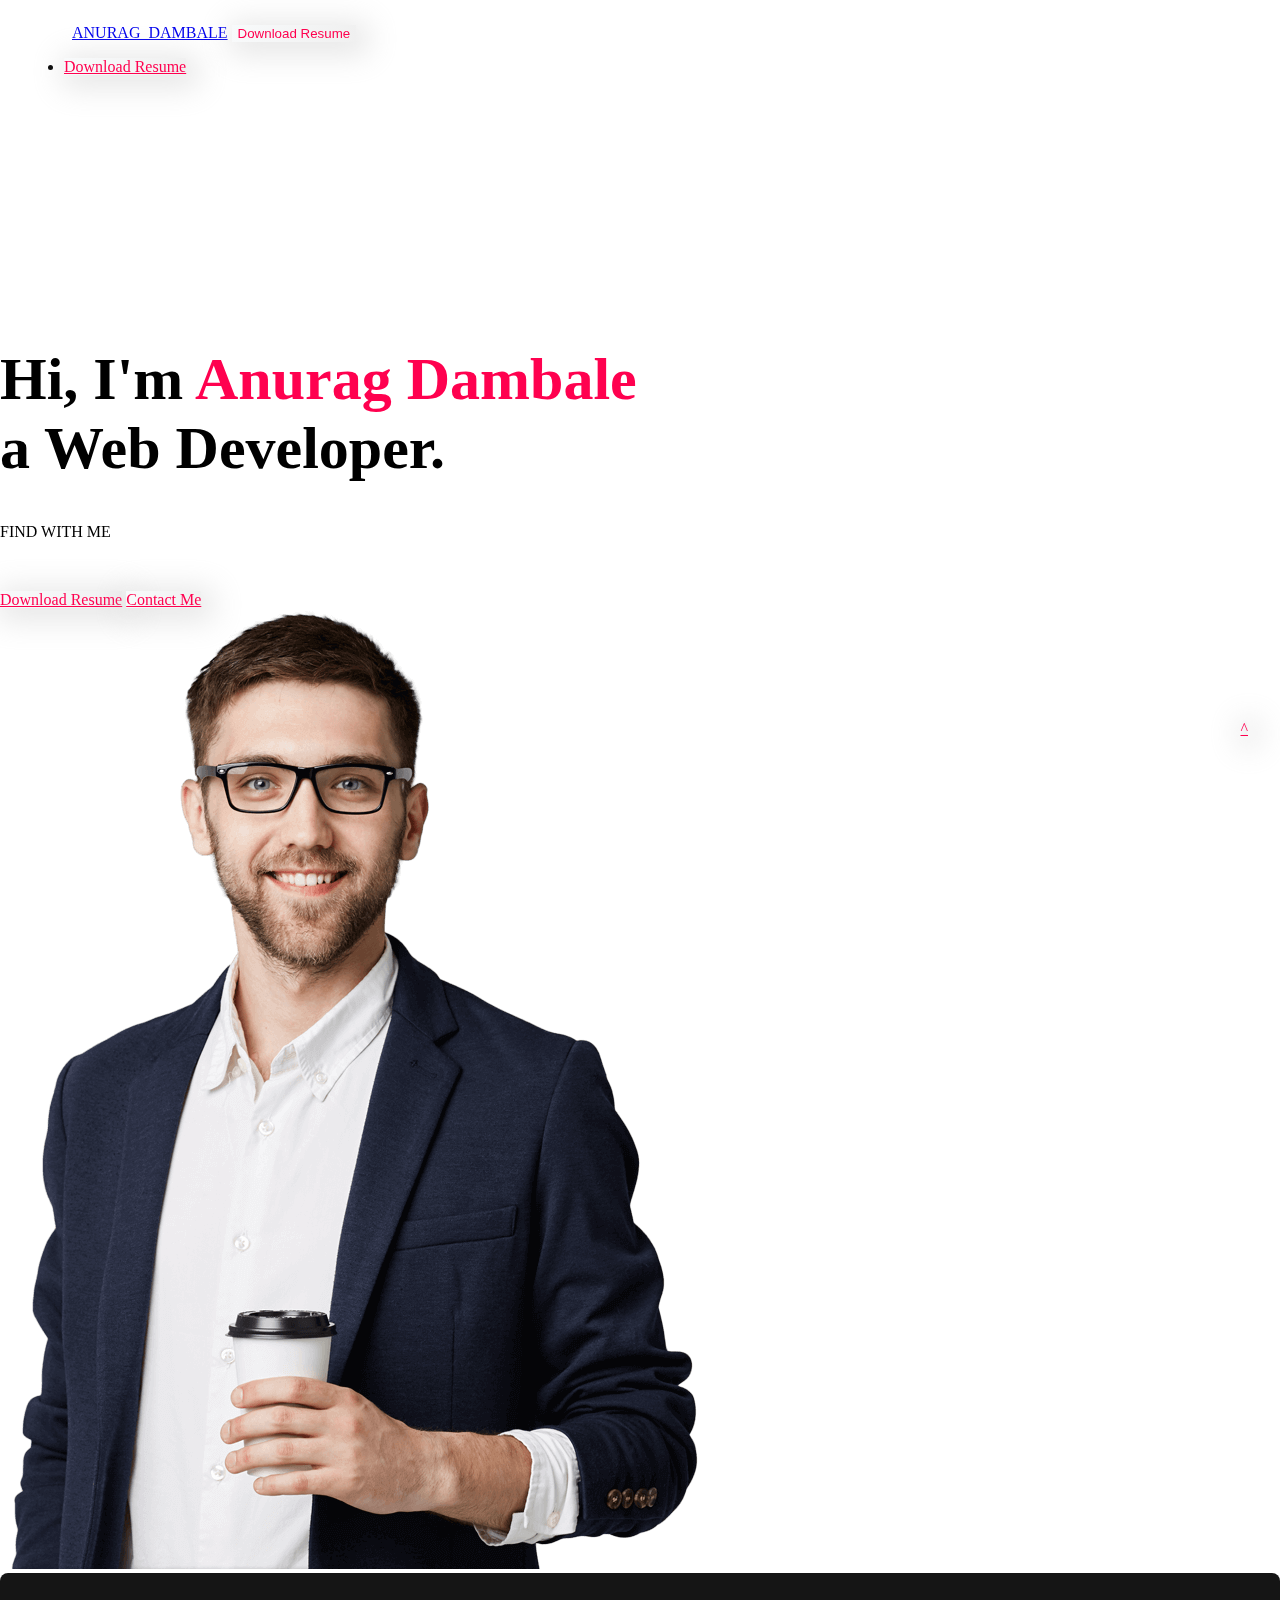
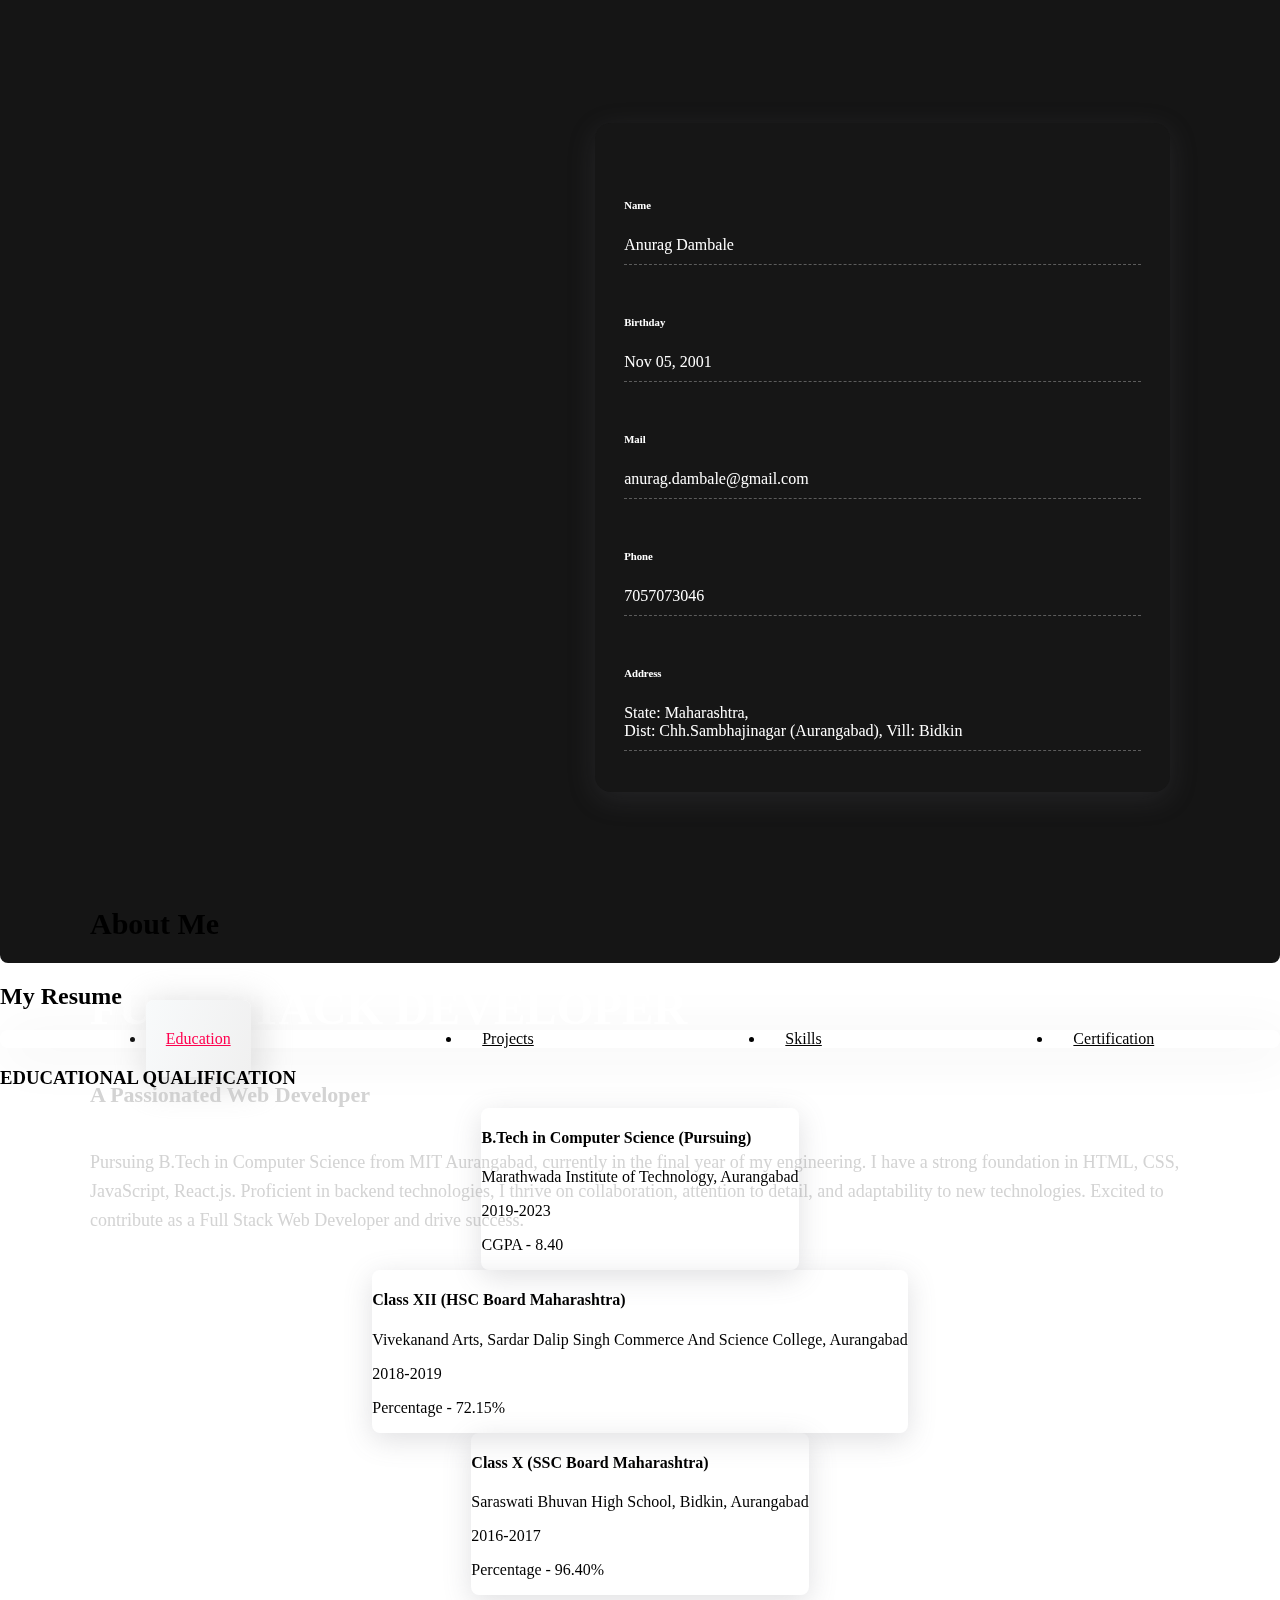
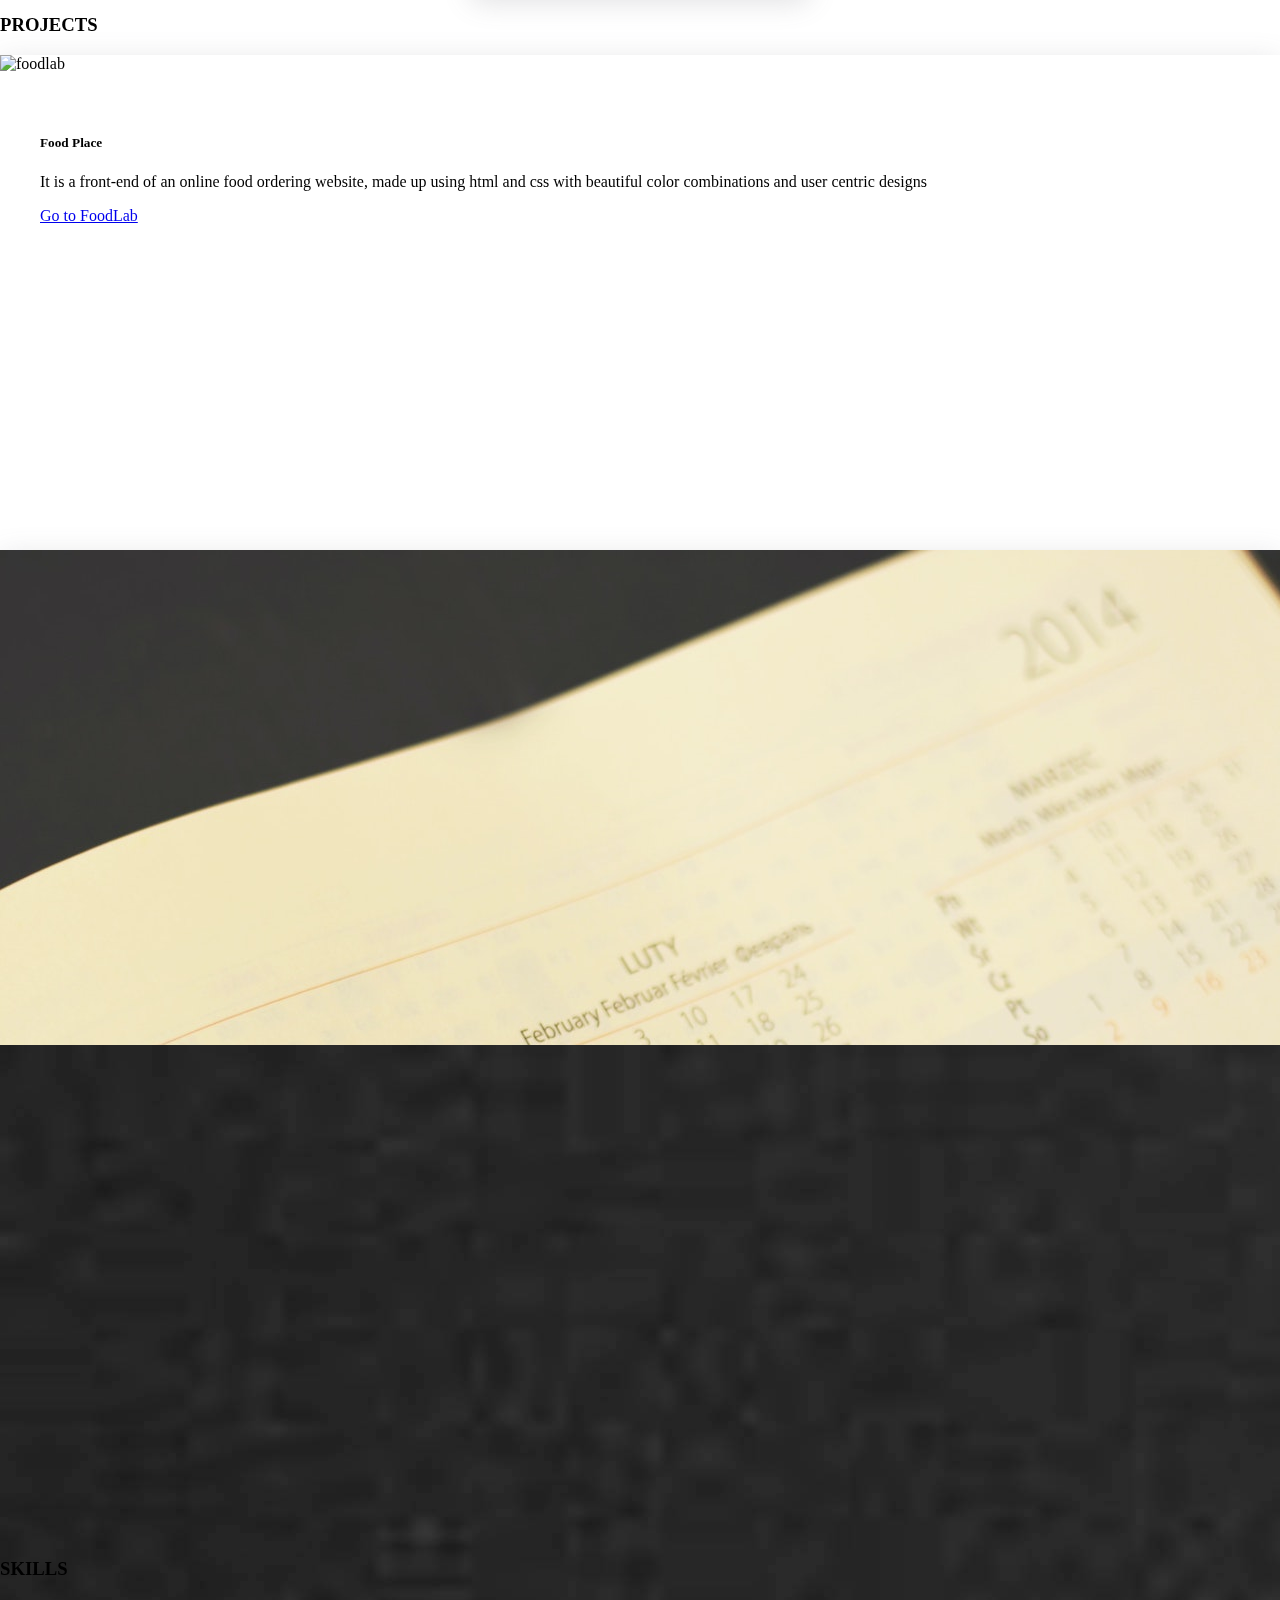
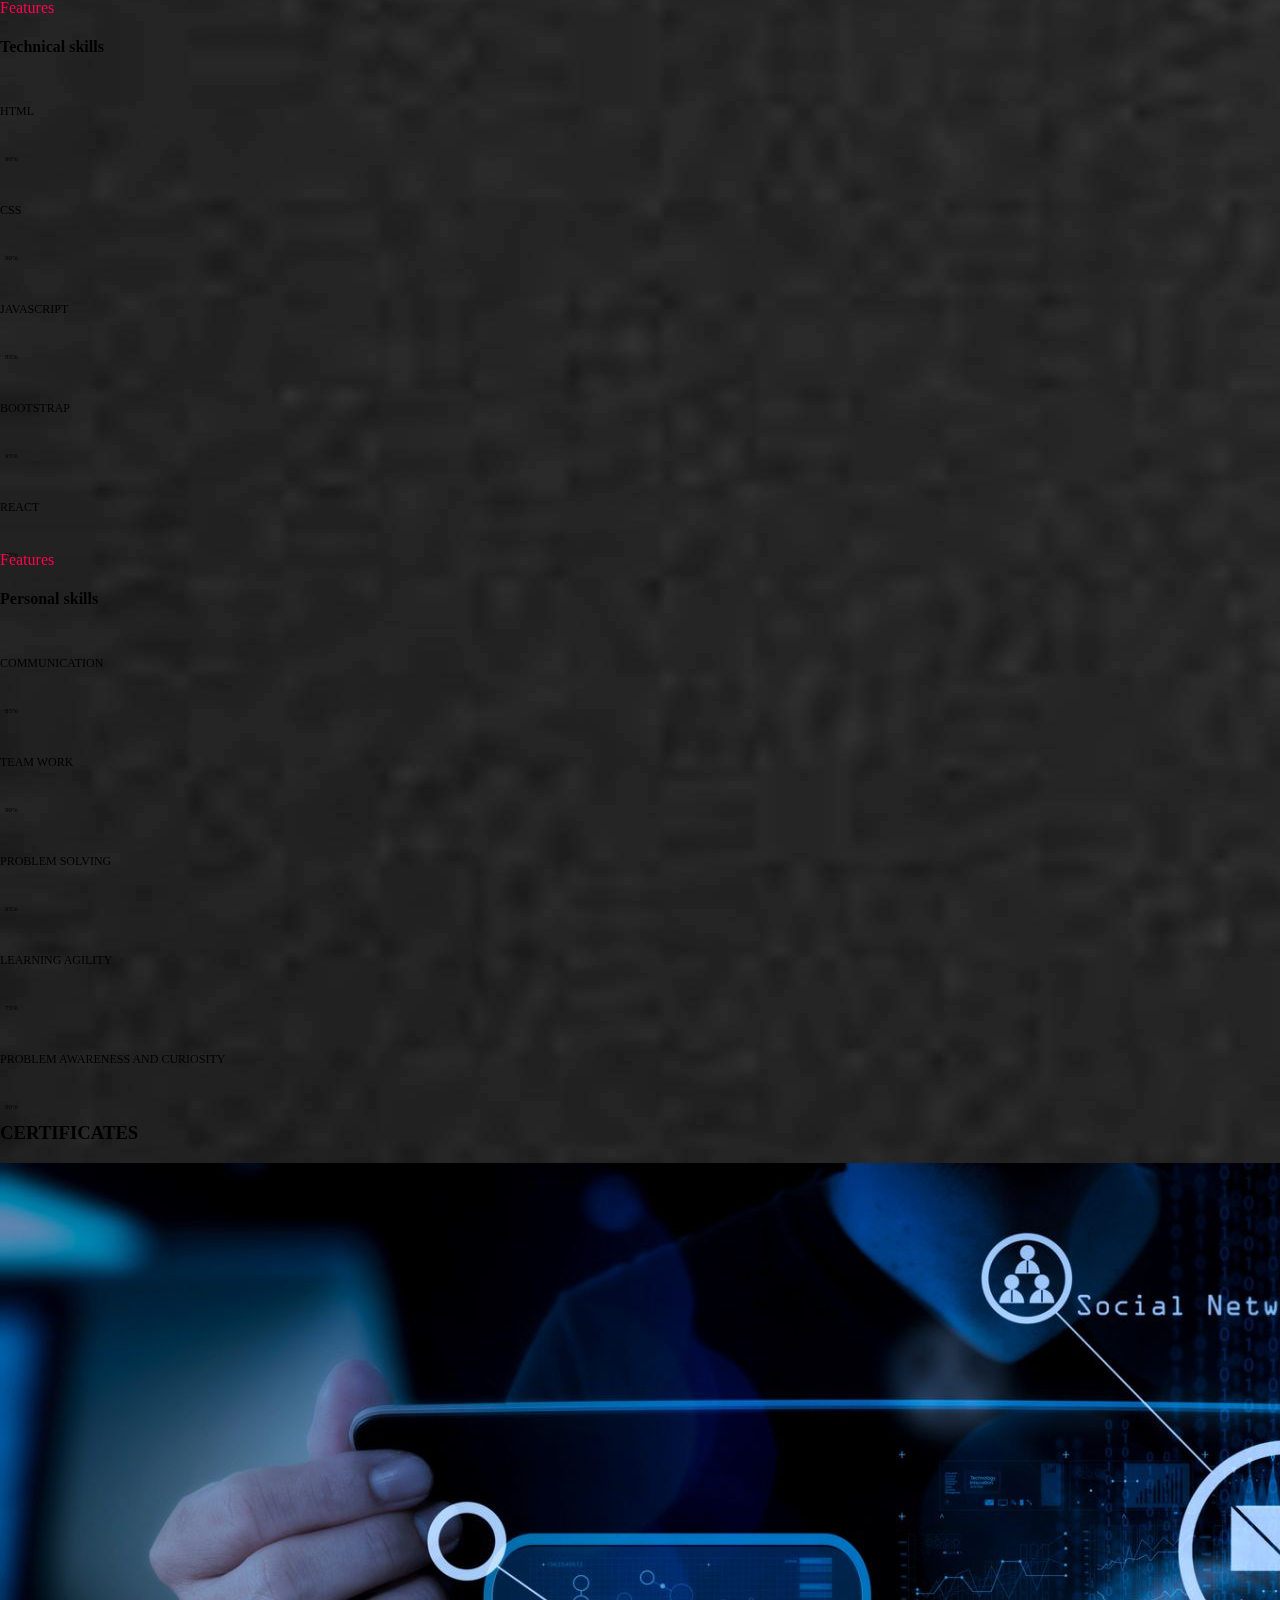
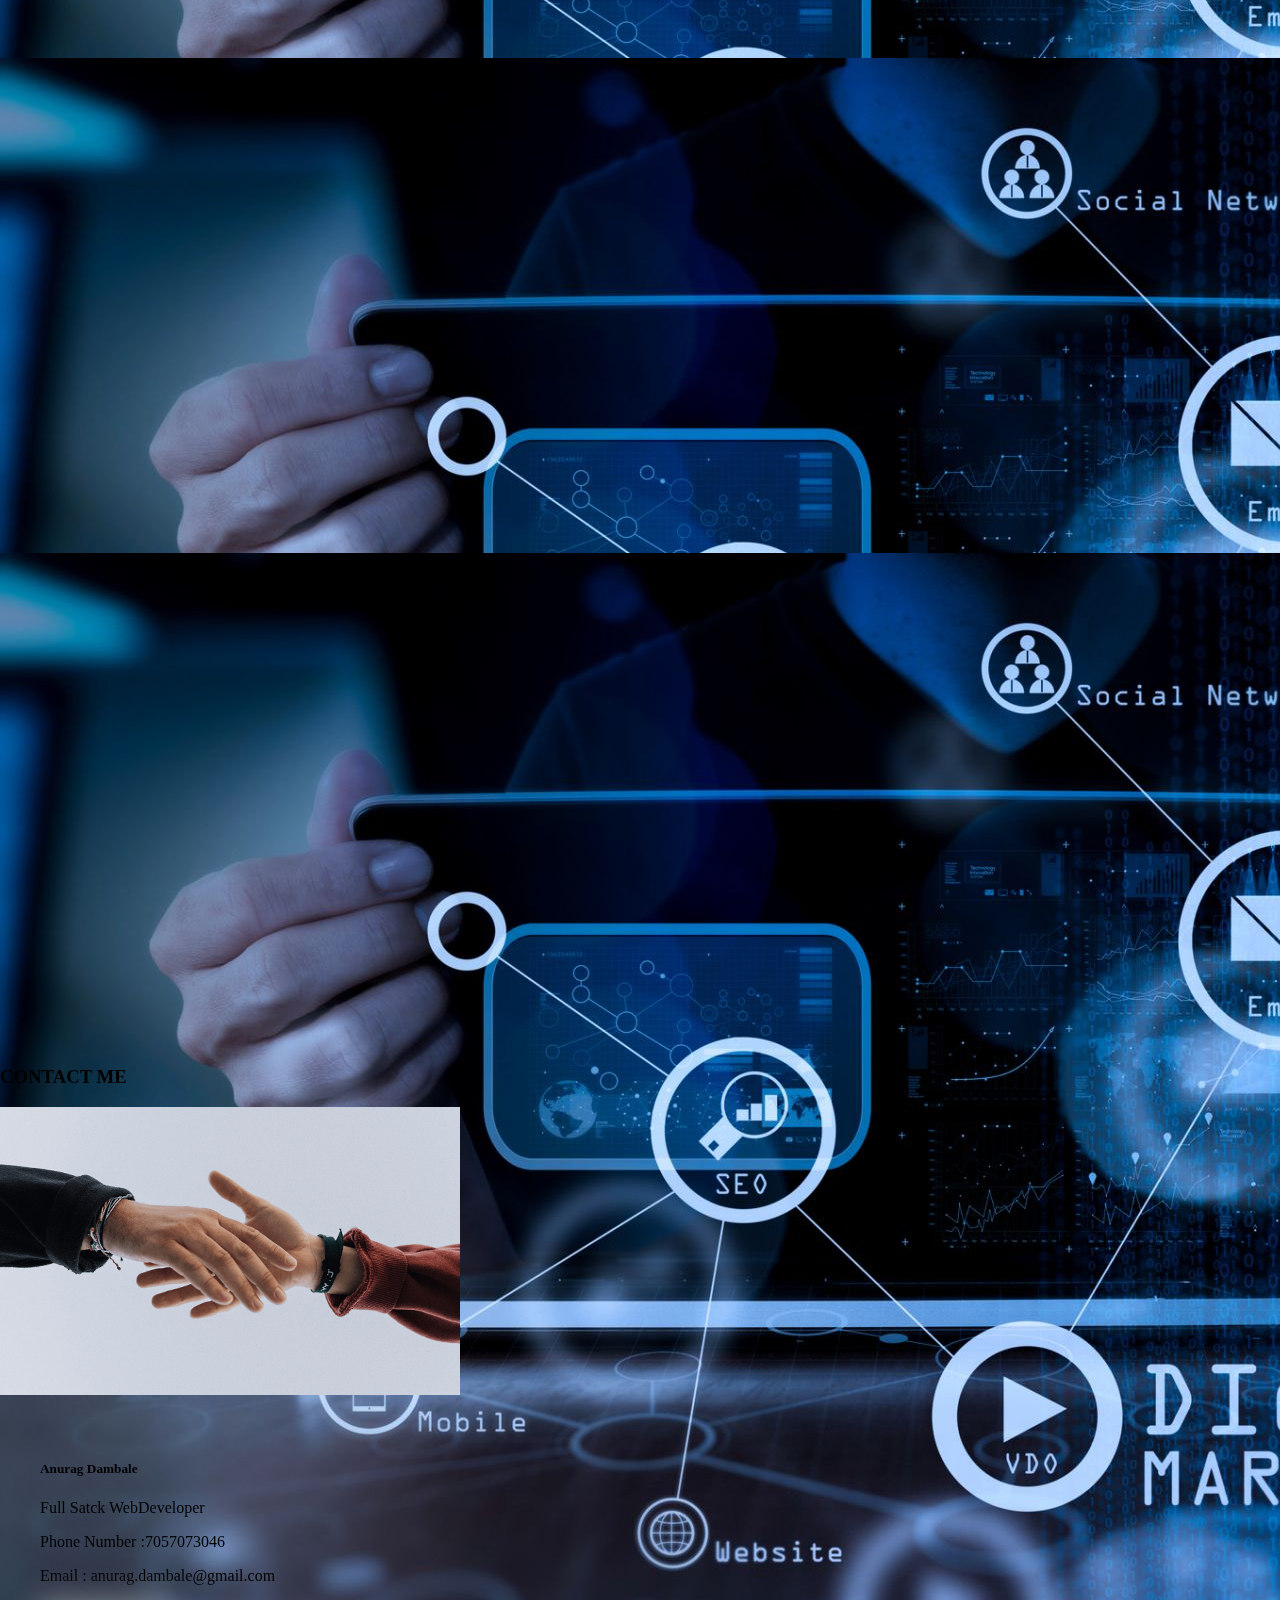
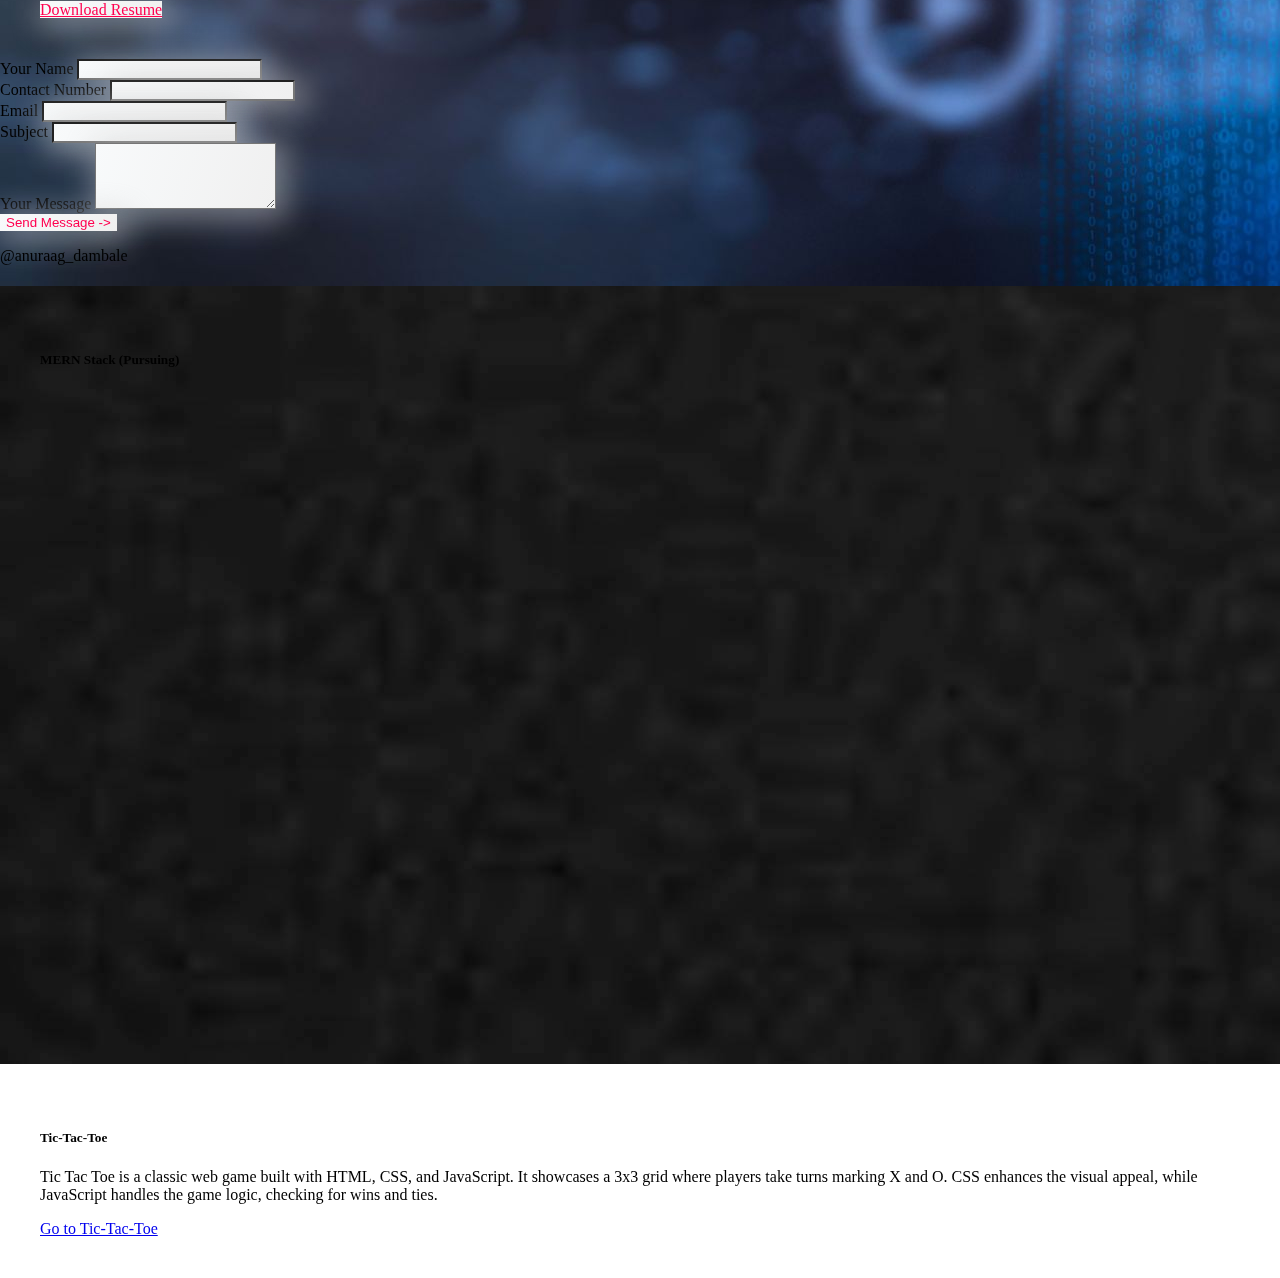
==== index.html @ 83d77391 "Rename index2.html to index.html" ====
<!DOCTYPE html>
<html lang="en">

    <head>
        <meta charset="UTF-8">
        <meta http-equiv="X-UA-Compatible" content="IE=edge">
        <meta name="viewport" content="width=device-width, initial-scale=1.0">
        <title>Document</title>
        <link
            href="https://cdn.jsdelivr.net/npm/bootstrap@5.3.0/dist/css/bootstrap.min.css"
            rel="stylesheet"
            integrity="sha384-9ndCyUaIbzAi2FUVXJi0CjmCapSmO7SnpJef0486qhLnuZ2cdeRhO02iuK6FUUVM"
            crossorigin="anonymous">
        <link rel="stylesheet" href="style.css">
        <script src="https://kit.fontawesome.com/af16d458f8.js"
            crossorigin="anonymous"></script>

        <link rel="html-5" href="index3.html">
        
    </head>
    
    <body>

        <nav class="navbar navbar-expand-lg navbar-light bg-rgb(237, 240, 243) 
            "id="top" >
            <a class=" navbar-brand " href="#">ANURAG_DAMBALE</a>
            <button class="navbar-toggler btn btn-danger downRes">Download Resume</button>
            <!-- type="button"
                data-bs-toggle="collapse"
                data-bs-target="#navbarSupportedContent"
                aria-controls="navbarSupportedContent" aria-expanded="false"
                aria-label="Toggle navigation">
                <span class="navbar-toggler-icon"></span> -->
            </button>

            <div class="collapse navbar-collapse" id="navbarSupportedContent">
                <ul class="navbar-nav me-5  ">
                    <li class="down_cv">
                        <a href="https://drive.google.com/file/d/13KMHCGKnsEirYg8sEAoR4GGi1CrNzQzn/view?usp=sharing" target="_blank" class="btn btn-danger downRes"> Download Resume</a> 
                    </li>
                </ul>

            </div>
        </nav>

        <!-- Main start -->
        <main>
            <div class="cont1 my-5">
                <div class="container ">
                    <div class="row">
                        <div class="col-md-6 ">
                            <div class="profile">
                             
                                <h1>Hi, I'm <span style="color: #ff014f;">Anurag
                                        Dambale</span> <br> a
                                    Web Developer.
                                </h1>
                            
                            </div>

                            <div class="icons pt-5">
                                <p>FIND WITH ME</p>
                               <a href="www.linkedin.com/in/anurag-dambale" target="_blank"><i class="fa-brands fa-linkedin"></i></a>
                              <a href="https://github.com/anurag-dambale" target="_blank"><i class="fa-brands fa-github"></i></a>  
                                <a href="https://www.instagram.com/anuraag_dambale/" target="_blank"><i class="fa-brands fa-instagram"></i></a>
                            </div>
                            <div class="down_cv pt-5">
                               <a href="https://drive.google.com/file/d/13KMHCGKnsEirYg8sEAoR4GGi1CrNzQzn/view?usp=sharing" target="_blank" button class="btn btn-danger">Download Resume</button></a>

                               <a href="#contact" button class="btn border-danger ms-3 " >Contact Me</button></a>
                            </div>                        

                        </div>
                        <div class="col-md-6 ps-5">
                            <img id="imageB" src="/banner-01.png" alt="Profile
                                image">
                        </div>
                    </div>
                </div>
            </div>

            <!-- about_me_Anurag_Dambale -->
            <div class="container  pt-5 "> 
                <div class="about-body">
             <div class="row">
                <div class="col-md-6 about-cont">
                   <div class="position-relative">
        
                    <div class="card4 ">
                        <img class="card_image" decoding="async" src="anuragProf.jpeg">
                    </div>
        
                    <div class="card5 card_detail">
                            <ul class="list-unstyled">
                                <li>
                                    <h6>Name</h6>
                                    <span>Anurag Dambale</span>
                                </li>
                                <li>
                                    <h6>Birthday</h6>
                                    <span>Nov 05, 2001</span>
                                </li>
                                <li>
                                    <h6>Mail</h6>
                                    <span>anurag.dambale@gmail.com</span>
                                </li>
                                <li>
                                    <h6>Phone</h6>
                                    <span>7057073046</span>
                                </li>
                                <li>
                                    <h6>Address</h6>
                                    <span>State: Maharashtra,<br>
                                        Dist: Chh.Sambhajinagar (Aurangabad),
                                        Vill: Bidkin
                                    </span>
                                </li>
                            </ul>
                        </div>
        
                   </div>
                
                </div>
                
                <div class="col-lg-6 ps-lg-5 pt-lg-0 pt-5 about-anurag">
                    <h3 >About Me</h3>
                    <h2>FULL STACK DEVELOPER</h2>
                    <h5>A Passionated Web Developer</h5>
                    <p>Pursuing B.Tech in Computer Science from MIT Aurangabad, currently in the final year of my engineering. I have a strong foundation in HTML, CSS, JavaScript, React.js. Proficient in backend technologies, I thrive on collaboration, attention to detail, and adaptability to new technologies. Excited to contribute as a Full Stack Web Developer and drive success.</p>
                   
                </div>
        
            
              </div>
            </div>
        </div>

           
             <!-- resume start -->
<div class="container mt-5">
    <div class="row">
        <div class="col-md-12 ">
            <h2 class="title text-center text-danger ">My Resume</h2>
            <div class="col-lg-12 mt-5">
                <ul class=" nav2 nav nav-pills  " id="pills-tab" role="tablist" >
                    <li class="nav-item col-sm-3 " role="presentation" >
                        <a class="nav-link active" id="education-tab" data-bs-toggle="tab" href="#education" role="tab" aria-controls="education" aria-selected="true">Education</a>  </li>
                    <li class="nav-item col-sm-3 " role="presentation">
                        <a class="nav-link" id="projects-tab" data-bs-toggle="tab" href="#projects" role="tab" aria-controls="projects" aria-selected="false">Projects</a> </li>
                    <li class="nav-item col-sm-3" role="presentation">
                        <a class="nav-link" id="skills-tab" data-bs-toggle="tab" href="#skills" role="tab" aria-controls="skills" aria-selected="false">Skills</a></li>
                    <li class="nav-item col-sm-3" role="presentation">
                        <a class="nav-link" id="certification-tab" data-bs-toggle="tab" href="#certification" role="tab" aria-controls="certification" aria-selected="false">Certification</a>  </li>
                </ul>
            </div>
        </div>
    </div>
</div>
            
                <div class="tab-content" id="pills-tabContent">
                    <div class="tab-pane fade show active table-danger " id="education" role="tabpanel" aria-labelledby="pills-education-tab">
                        <div class="resume2">
                            <div class=" text-center text-danger mt-5">
                                <h3>EDUCATIONAL QUALIFICATION</h3>
                            </div>
                            <div class="contaier">
                                <div class="row">
                                    <div class=" education-cont  ">
                                        <div class=" col-md-6 p-3 my-3 edu1 bg-light">
                                            <h4 class="title">B.Tech in Computer Science (Pursuing)</h4>
                                            <span class="title1">Marathwada Institute of Technology, Aurangabad</span>
                                            <p class="para">2019-2023</p>
                                            <p class="para">CGPA - 8.40</p>
                                        </div>
                                        <div class="col-md-6 p-3 my-3 edu1 bg-light">
                                            <h4 class="title">Class XII (HSC Board Maharashtra)</h4>
                                            <span class="title1">Vivekanand Arts, Sardar Dalip Singh Commerce And Science College, Aurangabad</span>
                                            <p class="para">2018-2019</p>
                                           <p class="para"> Percentage - 72.15%</p>
                                        </div> 
                                        <div class="col-md-6 p-3 my-3 edu1 bg-light" >
                                            <h4 class="title">Class X (SSC Board Maharashtra)</h4>
                                            <span class="title1">Saraswati Bhuvan High School, Bidkin, Aurangabad</span>
                                            <p class="para">2016-2017</p> <p class="para">Percentage - 96.40%</p>
                                        </div>
                                    </div>
                                </div>
                            </div>
                        </div>
                    </div>

                    <div class="tab-pane fade" id="projects" role="tabpanel" aria-labelledby="pills-projects-tab">

                        <div class="projects mt-5">
                            <div class="project text-center text-danger mt-5">
                                <h3>PROJECTS</h3>
                            </div>
                            <div class="container pt-5">
                                <div class="row">
                                    <div class="col-lg-4">
                                        <div class="card bg-light ">
                                            <img src="foodLab.png" class="card-img-top p-3 foodlab "
                                                alt="foodlab">
                                            <div class="card-body p-3">
                                                <h5 class="card-title">Food Place </h5>
                                                <p class="card-text">It is a front-end of an online food ordering website, made up using html and css with beautiful color combinations and user centric designs </p>
                                                <a href="https://anurag-dambale.github.io/foodLab/" target="_blank">Go to FoodLab</a>
                                            </div>
                                        </div>
                                    </div>

                                    <div class="col-lg-4">
                                        <div class="card bg-light">
                                           <img src="todo_app.jpg" class="card-img-top p-3 h-50"
                                                alt="toDo">
                                            <div class="card-body p-3">
                                                <h5 class="card-title">To Do application</h5>
                                                <p class="card-text">Designed using HTML, CSS, and JavaScript, this feature-rich TODO app empowers users to manage tasks. They can add, edit, update, mark as complete, delete, and reset tasks effortlessly.</p>
                                                <a href="https://anurag-dambale.github.io/ToDo-application/" target="_blank">Go to To-Do Application</a>
                                            </div>
                                        </div>
                                    </div>
                    
                                    <div class="col-lg-4">
                                        <div class="card bg-light">
                                           <img src="ticTacToe.jpg" class="card-img-top p-3 h-50"
                                                alt="ticTacToe" id="ticTacToe">
                                            <div class="card-body p-3">
                                                <h5 class="card-title">Tic-Tac-Toe</h5>
                                                <p class="card-text">Tic Tac Toe is a classic web game built with HTML, CSS, and JavaScript. It showcases a 3x3 grid where players take turns marking X and O. CSS enhances the visual appeal, while JavaScript handles the game logic, checking for wins and ties.</p>
                                                <a href="https://anurag-dambale.github.io/Tic-Tac-Toe/" target="_blank">Go to Tic-Tac-Toe</a>
                                            </div>
                                        </div>
                                    </div>

                                </div>
                            </div>
                        </div>
                    </div>


                    <div class="tab-pane fade " id="skills" role="tabpanel" aria-labelledby="pills-skills-tab"> <div class="skills">
                        <div class="skills mt-5">
                            <div class=" text-center text-danger mt-5">
                                <h3>SKILLS</h3>
                            </div>
                       
                        <div class="container  ">
                            <div class="row">
                                <div class="col-lg-6 mt-5">
                                    <span class="subtitle  ">Features</span>
                                    <h4 class="title">Technical skills</h4>
                                    <div class="progress-charts">
            
                                        <h6 class="heading-h6">HTML</h6>
                                        <div class="progress ">
                                            <div class="progress-bar bg-danger 
                                                 "
                                                role="progressbar" style="width: 90%"
                                                aria-valuenow="90" aria-valuemin="0"
                                                aria-valuemax="100"></div>
                                            <span class="percent-label">90%</span>
                                        </div>
            
                                        <h6 class="heading-h6">CSS</h6>
                                        <div class="progress">
                                            <div class="progress-bar bg-danger
                                               "
                                                role="progressbar" style="width: 90%"
                                                aria-valuenow="90" aria-valuemin="0"
                                                aria-valuemax="100"></div>
                                            <span class="percent-label">90%</span>
                                        </div>
                                        <h6 class="heading-h6">JAVASCRIPT</h6>
                                        <div class="progress">
                                            <div class="progress-bar bg-danger
                                               "
                                                role="progressbar" style="width: 85%"
                                                aria-valuenow="85" aria-valuemin="0"
                                                aria-valuemax="100"></div>
                                            <span class="percent-label">85%</span>
                                        </div>
                                        <h6 class="heading-h6">BOOTSTRAP</h6>
                                        <div class="progress">
                                            <div class="progress-bar bg-danger
                                               "
                                                role="progressbar" style="width: 95%"
                                                aria-valuenow="95" aria-valuemin="0"
                                                aria-valuemax="100"></div>
                                            <span class="percent-label">95%</span>
                                        </div>
                                        <h6 class="heading-h6">REACT</h6>
                                        <div class="progress">
                                            <div class="progress-bar bg-danger
                                               "
                                                role="progressbar" style="width: 75%"
                                                aria-valuenow="75" aria-valuemin="0"
                                                aria-valuemax="100"></div>
                                            <span class="percent-label">75%</span>
                                        </div>
            
                                    </div>
            
                                </div>
            
                                <div class="col-lg-6 mt-5 ">
                                    <span class="subtitle ">Features</span>
                                    <h4 class="title">Personal skills</h4>
                                    <div class="progress-charts">
                                        
                                        <h6 class="heading-h6">COMMUNICATION</h6>
                                        <div class="progress">
                                            <div class="progress-bar bg-danger
                                               "
                                                role="progressbar" style="width: 85%"
                                                aria-valuenow="85" aria-valuemin="0"
                                                aria-valuemax="100"></div>
                                            <span class="percent-label">85%</span>
                                        </div>
            
                                        <h6 class="heading-h6">TEAM WORK</h6>
                                        <div class="progress">
                                            <div class="progress-bar bg-danger
                                               "
                                                role="progressbar" style="width: 90%"
                                                aria-valuenow="90" aria-valuemin="0"
                                                aria-valuemax="100"></div>
                                            <span class="percent-label">90%</span>
                                        </div>
            
                                        <h6 class="heading-h6">PROBLEM SOLVING</h6>
                                        <div class="progress">
                                            <div class="progress-bar bg-danger
                                               "
                                                role="progressbar" style="width: 95%"
                                                aria-valuenow="95" aria-valuemin="0"
                                                aria-valuemax="100"></div>
                                            <span class="percent-label">95%</span>
                                        </div>
            
                                        <h6 class="heading-h6">LEARNING AGILITY</h6>
                                        <div class="progress">
                                            <div class="progress-bar bg-danger
                                               "
                                                role="progressbar" style="width: 75%"
                                                aria-valuenow="75" aria-valuemin="0"
                                                aria-valuemax="100"></div>
                                            <span class="percent-label">75%</span>
                                        </div>

                                            <h6 class="heading-h6">PROBLEM AWARENESS AND CURIOSITY</h6>
                                            <div class="progress">
                                                <div class="progress-bar bg-danger
                                                   "
                                                    role="progressbar" style="width: 90%"
                                                    aria-valuenow="90" aria-valuemin="0"
                                                    aria-valuemax="100"></div>
                                                <span class="percent-label">90%</span>
                                            </div>
                                        </div>
                                    </div>
                                </div>
                            </div>
                            </div>
                        </div>
                    </div>

              
                    <div class="tab-pane fade " id="certification" role="tabpanel" aria-labelledby="pills-certification-tab">
                        <div class="certificates ">
                            <div class=" text-center text-danger mt-5">
                                <h3>CERTIFICATES</h3>
                            </div>
                            <div class="container mt-5">
                                <div class="row">
                                   
                                        <div class="col-lg-4">
                                            <div class="card bg-light my-3">
                                                <img src="digital marketing.jpeg" class="card-img-top p-5"
                                                    alt="contact1">
                                                <div class="card-body">
                                                    <h5 class="card-title">Fundamentals of Digital
                                                        Marketing (Google)</h5>
                                                    <!-- <p class="card-text">Full Satck WebDeveloper</p> -->
                                                  
                                                </div>
                                            </div>
                                        </div>
                                        <div class="col-lg-4">
                                            <div class="card bg-light my-3 ">
                                                <img src="digital marketing.jpeg" class="card-img-top p-5"
                                                    alt="contact1">
                                                <div class="card-body">
                                                    <h5 class="card-title">UI-UX design (Google)</h5>
                                                    <!-- <p class="card-text">Full Satck WebDeveloper</p> -->
                                                  
                                                </div>
                                            </div>
                                        </div>
                                        <div class="col-lg-4">
                                            <div class="card  bg-light my-3">
                                                <img src="digital marketing.jpeg" class="card-img-top p-5"
                                                    alt="contact1">
                                                <div class="card-body">
                                                    <h5 class="card-title">MERN Stack (Pursuing)</h5>
                                                    <!-- <p class="card-text">Full Satck WebDeveloper</p> -->
                                                
                                                </div>
                                            </div>
                                        </div>
                                    </div>
                                </div>
                            </div>
                        </div
                    </div> 
                </div>
      
    </main>


    <!-- contact form -->
            <div class="container my-5 "id="contact">
                <div class="contact text-center mb-5 text-danger">
                    <h3>CONTACT ME</h3>
                </div>
                <div class="row">
                    <div class="col-lg-4 my-3">
                        <div class="card0  bg-light ">
                            <img src="contact1.png" class="card-img-top "
                                alt="contact1">
                            <div class="card-body">
                                <h5 class="card-title">Anurag Dambale</h5>
                                <p class="card-text">Full Satck WebDeveloper</p>
                                <p class="card-text">Phone Number :7057073046</p>
                                <p class="card-text">Email :
                                    anurag.dambale@gmail.com</p>
                                <a href="https://drive.google.com/file/d/1jYuv9cCUFCy-YcMRl_8xk8GEvhgODjSi/view?usp=drive_link" class="btn btn-danger">Download
                                    Resume</a>
                            </div>
                        </div>
                    </div>

                    <form class="formCont col-lg-8 p-5 bg-light my-3">
                        <div class="form-row ">
                            <div class="row">
                                <div class="col">
                                    <label for="yourName">Your Name </label>
                                    <input type="text" class="form-control"
                                        aria-label="First name">
                                </div>
                                <div class="col">
                                    <label for="contact">Contact Number </label>
                                    <input type="text" class="form-control"
                                        aria-label="Last name">
                                </div>
                            </div>
                            <div class="form-group mt-2">
                                <label for="inputEmail4">Email </label>
                                <input type="email" class="form-control"
                                    id="inputEmail4">
                            </div>

                            <div class="form-group mt-2">
                                <label for="Subject">Subject </label>
                                <input type="text" class="form-control ad"
                                    id="subject">
                            </div>

                        </div>
                        <div class="form-group mt-2">
                            <label for="message">Your Message </label>
                            <textarea class="form-control"
                                id="textAreaExample1" rows="4"></textarea>
                        </div>

                        <button type="submit" class="btn btn-danger mt-3
                            col-lg-12">Send Message -></button>
                    </form>


                </div>
                <div class="movetop">
                    <a href="#top" class="btn btn-danger mt-5 ms-auto"
                        style="border-radius: 50%;"> ^ </a>
                </div>
            </div>

            <!-- footer -->

            <footer>
                <div class="container-float mt-5 ms-auto ">
                    <div class="row">
                        <div class="footer col-lg-12 bg-black">
                            <div class="footer-text text-center text-white p-5">
                                <p>@anuraag_dambale</p>
                            </div>
                        </div>
                    </div>
                </div>
            </footer>



            <script
                src="https://cdn.jsdelivr.net/npm/bootstrap@5.3.0/dist/js/bootstrap.bundle.min.js"
                integrity="sha384-geWF76RCwLtnZ8qwWowPQNguL3RmwHVBC9FhGdlKrxdiJJigb/j/68SIy3Te4Bkz"
                crossorigin="anonymous"></script>
        </body>

    </html>
---- style.css ----
html,
body {
    margin: 0%;
    padding: 0%;
    background-color: white;
}

/* navbar start */
.navbar {
    position: sticky;
    top: 0;
    z-index: 5000 !important;
    padding: 1.5rem;
    background-color: rgba(255, 255, 255, 0.2);
    backdrop-filter: blur(5px) saturate(160%) contrast(45%) brightness(140%);
    -webkit-backdrop-filter: blur(5px) saturate(160%) contrast(45%) brightness(140%);
}

.navbar-nav {
    margin-left: auto;
}

.navbar .navbar-brand {
    margin-left: 3rem;
}

/* home start */
.cont1 {
    margin-top: 3vh;
}

#imageB {
    max-width: 90%;
    height: auto;
}

.profile {
    align-items: center;
    padding-top: 18vh;
}

.profile h1 {
    font-size: 60px;
}

.icons i {
    font-size: 30px;
    margin: 5px;
}

.icons i{
   
    color: #161616;
}

.icons i:hover{
    transform: scale(1.1);
    transition: all 0.5s ease-out;  
    color: #ff014f;
}

/* page 2  */

.card-body {
    padding: 2.5rem;
}

.card {
    border: none;
    height: 55vh !important;
    box-shadow: rgba(100, 100, 111, 0.2) 0px 7px 29px 0px;
}

/* contact Us form */
.card0 {
    border: none;
    box-shadow: rgba(100, 100, 111, 0.2) 0px 7px 29px 0px;
}

.card0-body {
    padding: none;
}

.formCont {
    border: none;
    border-radius: 8px;
    box-shadow: rgba(100, 100, 111, 0.2) 0px 7px 29px 0px;
}

/* form end */

.movetop {

    position: fixed;
    right: 2rem;
    top: 80%;
}



/* projects section */
.projects .card img {
    transition: transform .5s ease;
}

.projects .card img:hover {
    transform: scale(1.1);
}

.projects img {
    border: #ff014f;
}

/* education section */
.education-cont {
    display: flex;
    flex-direction: column;
    align-items: center;

}

.subtitle {
    color: #ff014f;
}

.edu1 {

    border-radius: 8px;
    box-shadow: rgba(100, 100, 111, 0.2) 0px 7px 29px 0px;
}

.edu1:hover {
    transform: scale(1.1);
    transition: all 0.5s ease-out;
}


/* progress-charts */

.heading-h6 {
    font-size: 12px;
    margin-top: 3rem;
    font-weight: normal;
}

.progress {
    height: 8px;
}

.percent-label {
    font-size: 7px;
    margin-left: 5px;
}

/* ABOUT ME */
.about-body {
    background-color: rgb(21, 21, 21);
    height: 90vh;
    /* height: auto; */
    padding: 10vh;
    border: none;
    border-radius: 8px;
}

.position-relative {
    position: relative !important;
}

.card_image {
    width: 60%;
    border: none;
    border-radius: 1rem;
}

.card5 {
    position: absolute;
    top: 3.75rem;
    right: 1.25rem;
    z-index: 1;
    width: 47%;
    padding: 1.5625rem 1.8rem;
    border-radius: 1rem;
    background-color: #161616;
    color: white;
    border: none;
    box-shadow: rgba(100, 100, 111, 0.2) 0px 7px 29px 0px;

}

.list-unstyled {
    padding-left: 0;
    list-style: none;
}

.card_detail ul li {
    border-bottom: 0.0625rem dashed rgba(255, 255, 255, 0.3);
    padding: 0.625rem 0;
    margin-top: 1rem;
}

/* about anurag */
.about-anurag h3 {
    font-size: 1.875rem;
    font-weight: 700;
    line-height: 1;
}

.about-anurag h2 {
    font-size: 2.9375rem;
    font-weight: 700;
    line-height: 1.3;
    color: white;
}

.about-anurag h5 {
    font-size: 1.375rem;
    line-height: 1.5;
    color: lightgray;
}

.about-anurag p {
    font-size: 1.125rem;
    line-height: 1.6;
    font-weight: 400;
    margin: 1.875rem 0;
    color: lightgray;
}

.about-anurag .btn {
    background-color: #ff014f;
    color: white;
}






/* navbar222 */
.nav2 .nav-item .nav-link {
    color: black;
    padding: 30px 20px;
    text-transform: capitalize;
    font-weight: 500;
    border: 0 none;
    transition: all 0.5s;
    background: transparent;
    border-radius: 8px;
}

.nav2 {
    display: flex;
    justify-content: space-around !important;
    border: transparent;
    border-radius: 8px;

    background: rgb(255, 255, 255);
    -webkit-box-shadow: 6px 6px 52px 7px rgba(245, 245, 245, 1);
    -moz-box-shadow: 6px 6px 52px 7px rgba(245, 245, 245, 1);
    box-shadow: 6px 6px 52px 7px rgba(245, 245, 245, 1);

}

.nav2 .nav-item {
    border-radius: 8px;
    text-align: center;
}


.nav2 .nav-item .nav-link.active {
    color: #ff014f;
    background: rgb(248, 250, 251);
    background: linear-gradient(107deg, rgba(248, 250, 251, 1) 0%, rgb(240, 240, 240) 99%);
    -webkit-box-shadow: 5px 5px 30px 7px rgba(199, 199, 199, 0.47);
    -moz-box-shadow: 5px 5px 30px 7px rgba(199, 199, 199, 0.47);
    box-shadow: 5px 5px 30px 7px rgba(199, 199, 199, 0.47);
}


/* buttons */


.btn {


    background: rgb(248, 250, 251);
    background: linear-gradient(107deg, rgba(248, 250, 251, 1) 0%, rgb(240, 240, 240) 99%);
    -webkit-box-shadow: 5px 5px 30px 7px rgba(199, 199, 199, 0.47);
    -moz-box-shadow: 5px 5px 30px 7px rgba(199, 199, 199, 0.47);
    box-shadow: 5px 5px 30px 7px rgba(199, 199, 199, 0.47);

    border: none;
    color: #ff014f;
}

.btn:hover {
    color: white;
    background-color: #ff014f;
}


.fa-up {
    font-size: 30px;
    color: #161616;
    background-color: #ff014f;
}

.form-control {
    background: rgb(248, 250, 251);
    background: linear-gradient(107deg, rgba(248, 250, 251, 1) 0%, rgb(240, 240, 240) 99%);
    -webkit-box-shadow: 5px 5px 30px 7px rgba(199, 199, 199, 0.47);
    -moz-box-shadow: 5px 5px 30px 7px rgba(199, 199, 199, 0.47);
    box-shadow: 5px 5px 30px 7px rgba(199, 199, 199, 0.47);
}



/* media queries */

@media screen and (max-width:480px) {

    /* navbar1 */
    .navbar .navbar-brand {
        font-size: 0.7rem;
        margin-left: 0;
    }

    .navbar {
        margin-top: 0.5rem;
    }

    .downRes {
        padding: 10px;

    }

    /* home */
    .profile h1 {
        font-size: 2rem;
    }

    .profile {
        align-items: center;
        padding-top: 0vh;
    }

    #imageB {
        max-width: 90%;
        height: auto;
        margin-top: 1.5rem;
    }

    .icons i {
        font-size: 30px;
    }

    .icons p {
        font-size: 16px;
    }

    .cont1 {
        margin-top: 1vh;

    }


    /* navbar2 */

    .nav2 {
        display: block;

    }

    .nav2 .nav-item .nav-link {
        padding: 20px 10px;
    }

    /* contact */

    .card0 img {
        padding: 2rem
    }

    .card0 .card-body p {
        font-size: 16px;
        line-height: 1rem;

    }

    .card0 .card-body h5 {
        font-size: 22px;
        line-height: 2rem;

    }

    .navbar-toggler {
        font-size: 10px;
    }

    /* education  */
    .education-cont .edu1 {
        padding: 3rem
    }

    /* skills progressBar */
    .progress {
        height: 5px;

    }

    .heading-h6 {
        font-size: 12px;
        margin-top: 1rem;

    }

    .percent-label {
        display: none;
    }



    /* About me cards */
    .card5 {
        /* display: block;
        width: 70vw;
        top: 3rem;
        left: 1rem; */
        display: none;
        
    }

    .about-body {
        background-color: rgb(21, 21, 21);
        height: auto;
        border: none;
        border-radius: 8px;
        display: block;
        width: auto;
        padding: 0.5rem 2rem;
        box-shadow: rgba(100, 100, 111, 0.5) 0px 7px 29px 0px;

    }
    .card_image {
        /* width: 40vw;
        border: none;
        border-radius: 1rem;
        display: block; */
        display: none;
    }
/* 
    .card_detail ul li {
        border-bottom: 0.0625rem dashed rgba(255, 255, 255, 0.3);
        padding: 0.2rem 0;
        margin-top: 0.2rem;
    } */

    /* about anurag */
.about-anurag h3 {
    font-size: 2rem;
    font-weight: 700;
    line-height: 1;
}

.about-anurag h2 {
    font-size: 2rem;
    font-weight: 700;
    line-height: 1.3;
    color: white;

}

.about-anurag h5 {
    font-size: 1.2rem;
    line-height: 1.5;
    color: lightgray;
    margin: 0;
}

.about-anurag p {
    font-size: 1rem;
    line-height: 1.6;
    text-align: justify;
    font-weight: 400;
    color: lightgray;
}

}





@media screen and (min-width:769px) and (max-width:1024px) {   

/* navbar1 */
.navbar .navbar-brand {
    font-size: 0.7rem;
    margin-left: 1rem;
}
/* home */
.profile h1 {
    font-size: 2rem;
}

.profile {
    align-items: center;
    padding-top: 0vh;
    margin-top: 6rem;
}

#imageB {
    max-width: 100%;
    height: auto;
    margin-top: 1.5rem;
}

/* about anurag */
  .about-anurag h3 {
    font-size: 2rem;
    font-weight: 700;
    line-height: 1;
}

.about-anurag h2 {
    font-size: 2rem;
    font-weight: 700;
    line-height: 1.3;
    color: white;

}

.about-anurag h5 {
    font-size: 1.2rem;
    line-height: 1.5;
    color: lightgray;
    margin: 0;
}

.about-anurag p {
    font-size: 0.8rem;
    line-height: 1.6;
    font-weight: 400;
    color: lightgray;
}

/* ABOUT ME */
.about-body {
    background-color: rgb(21, 21, 21);
    height: auto;
    padding: 10vh;
    border: none;
    border-radius: 8px;
}

.position-relative {
    position: relative !important;
}

.card_image {
    width: 30vw;
    border: none;
    border-radius: 1rem;
}

.card5 {
    /* position: block; */
    top: 3.75rem;
    right: 1.25rem;
    float: right;
    z-index: 1;
    width:auto;
    border-radius: 1rem;
    background-color: #161616;
    color: white;
    border: none;
    box-shadow: rgba(100, 100, 111, 0.2) 0px 7px 29px 0px;
    font-size: 14px;
    line-height: 1rem;

}

.list-unstyled {
    padding-left: 0;
    list-style: none;
}

.card_detail ul li {
    border-bottom: 0.0625rem dashed rgba(255, 255, 255, 0.3);
    padding: 0.625rem 0;
    margin-top: 1rem;
}



}


@media screen and (min-width:481px) and (max-width:768px) {

    .profile h1{
        font-size: 30px;
    }
    #imageB {
        max-width: 100%;
        height: auto;
      
    }
}
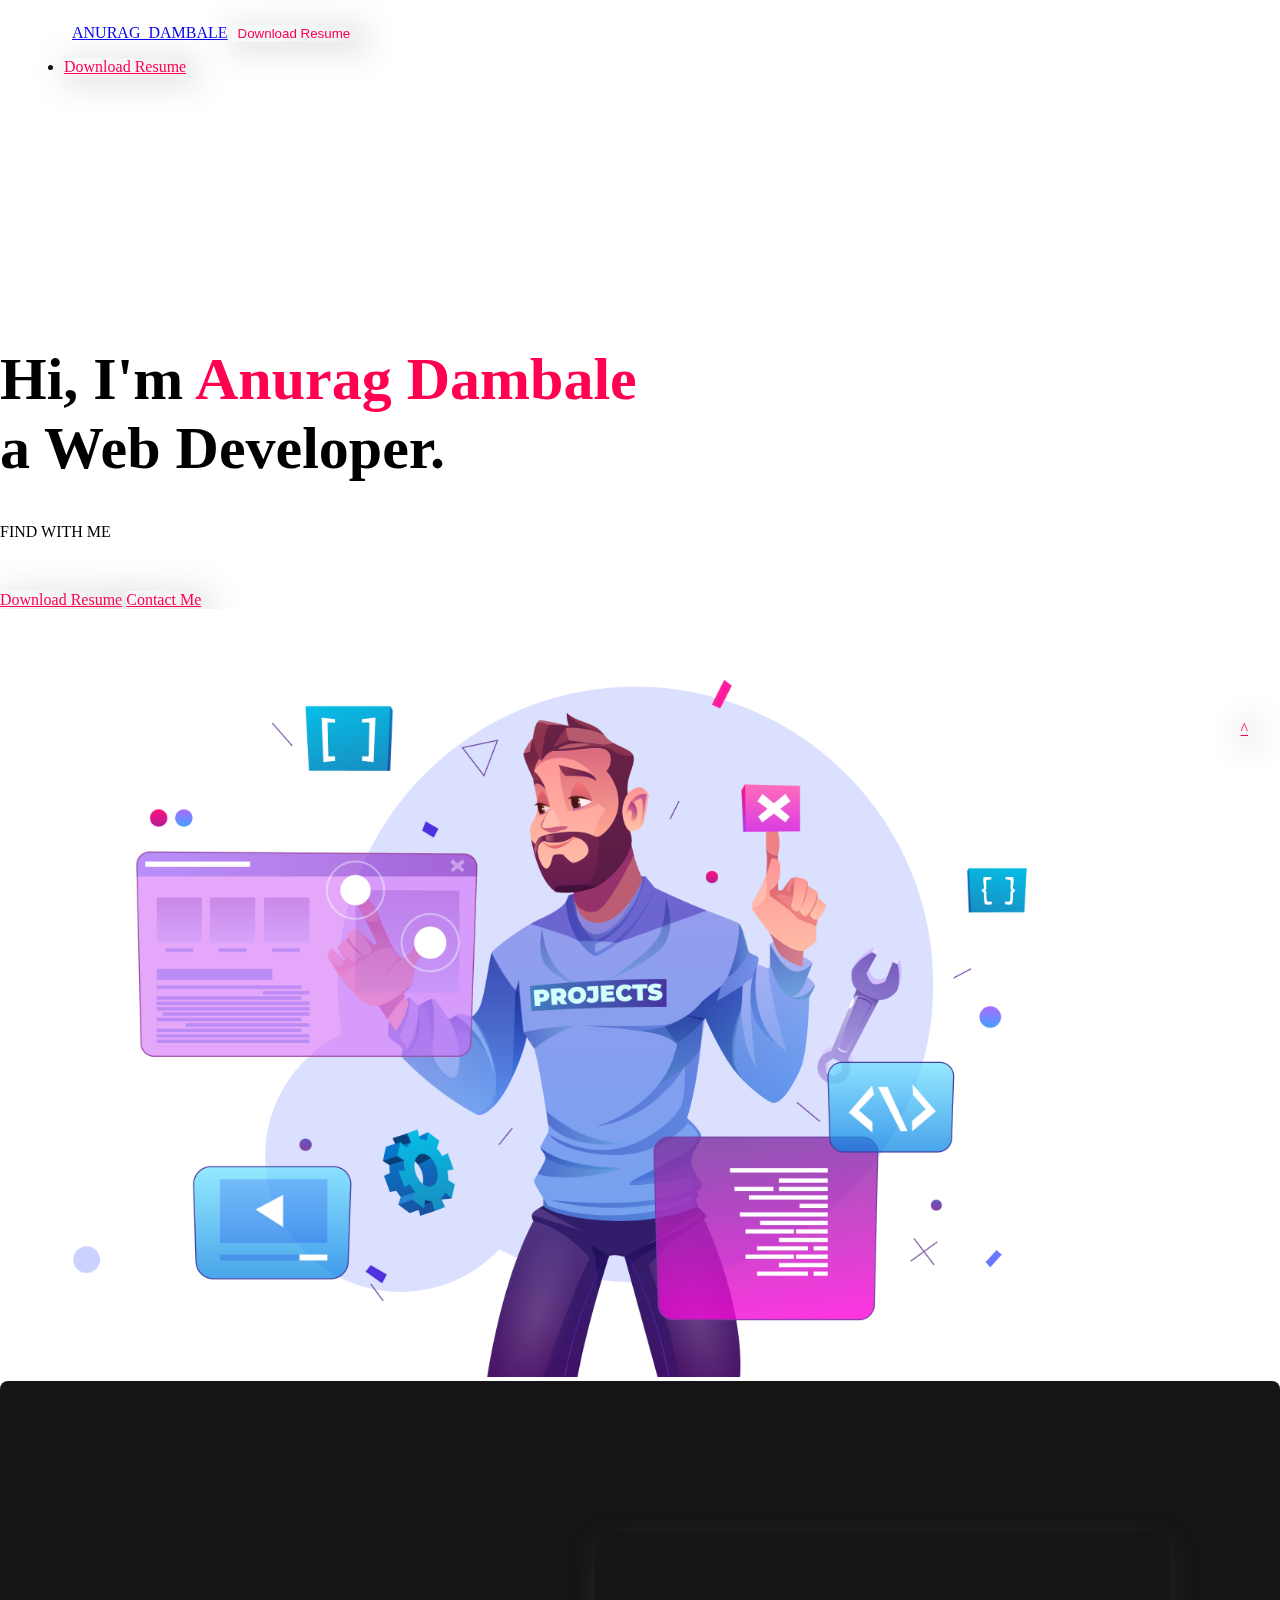
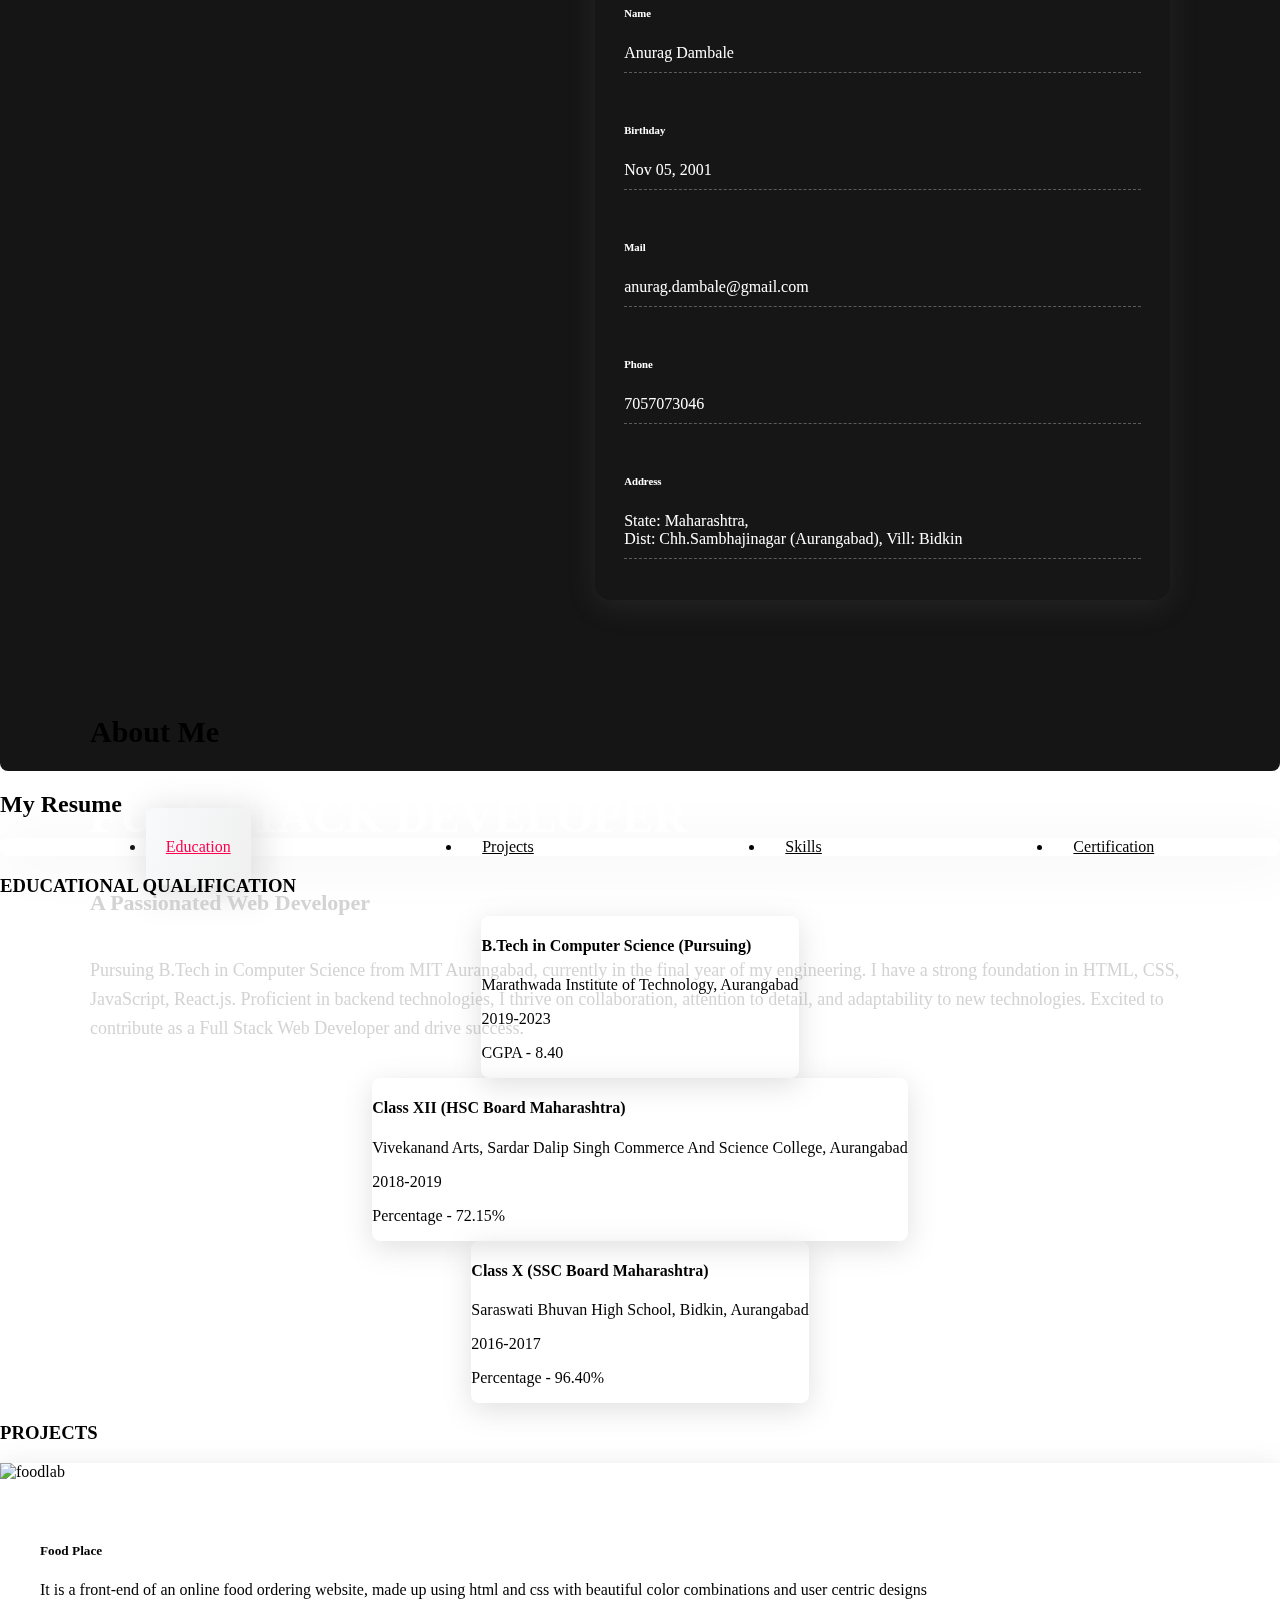
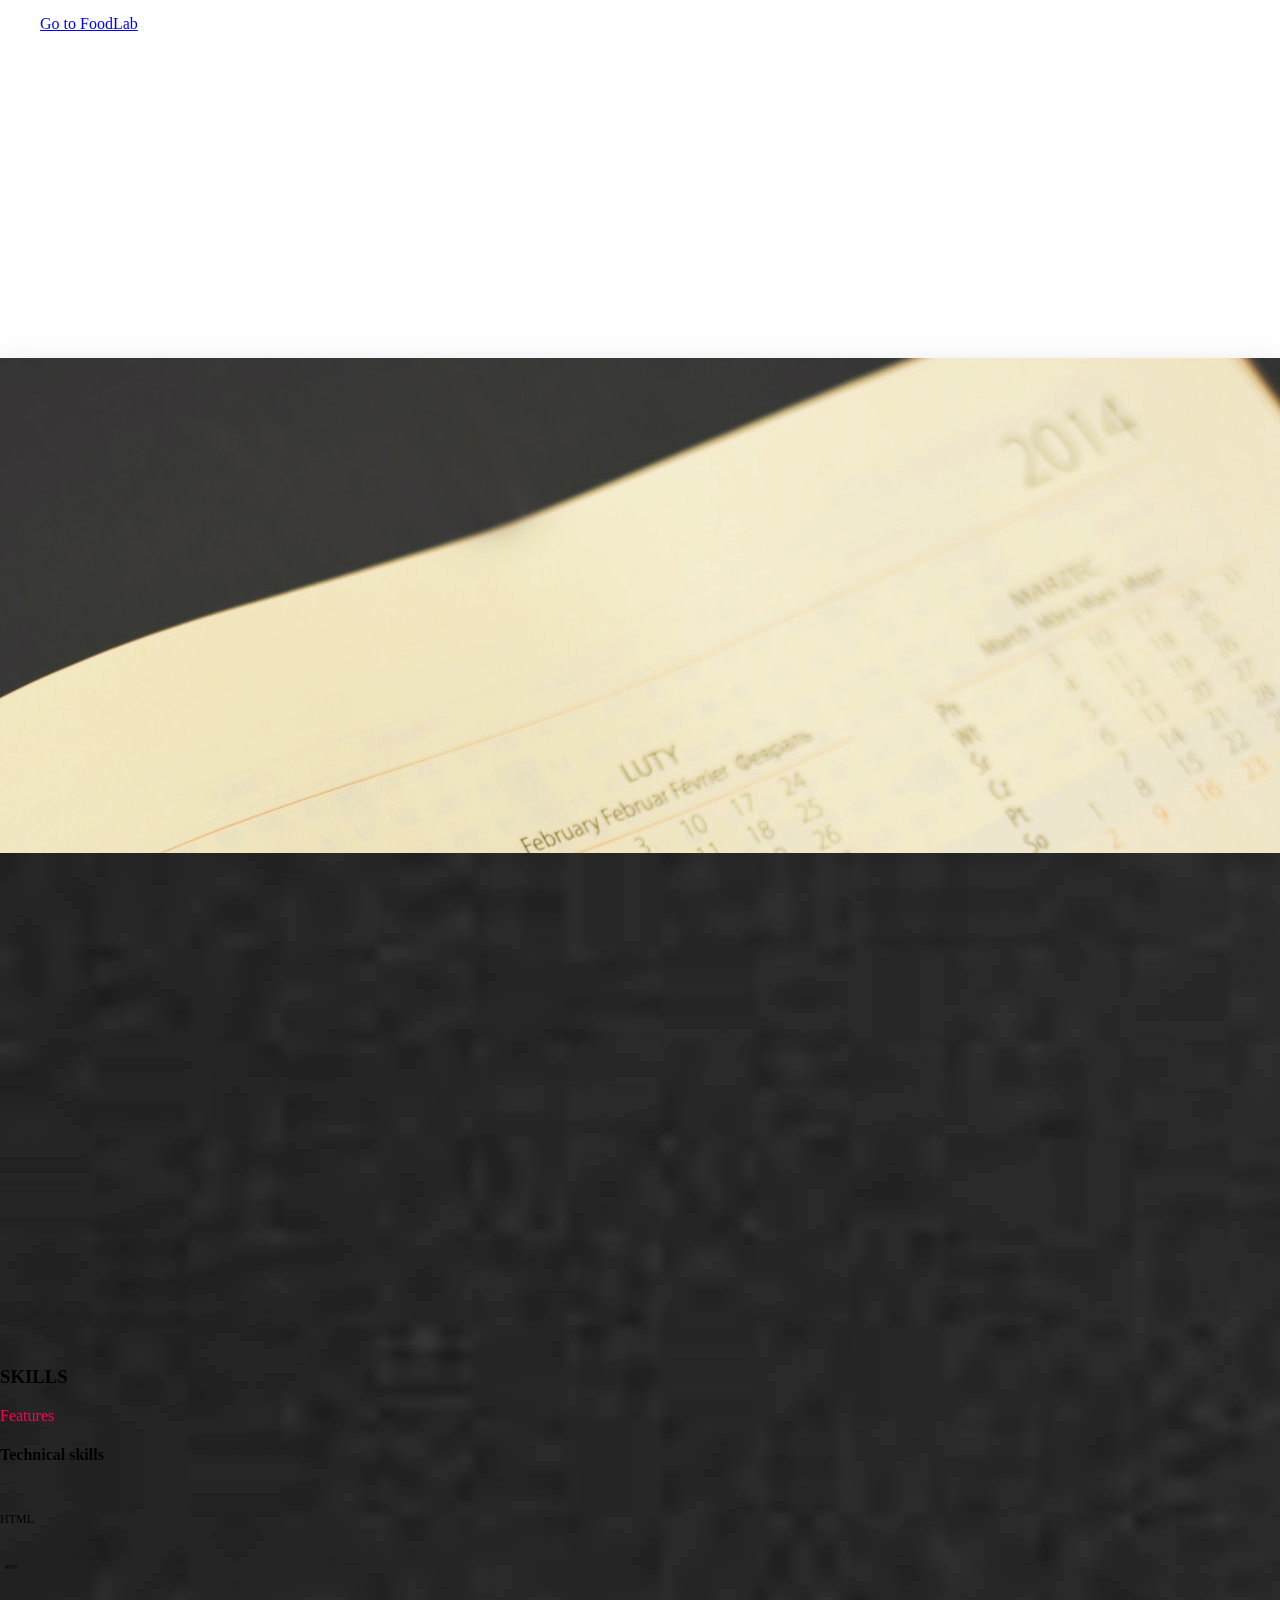
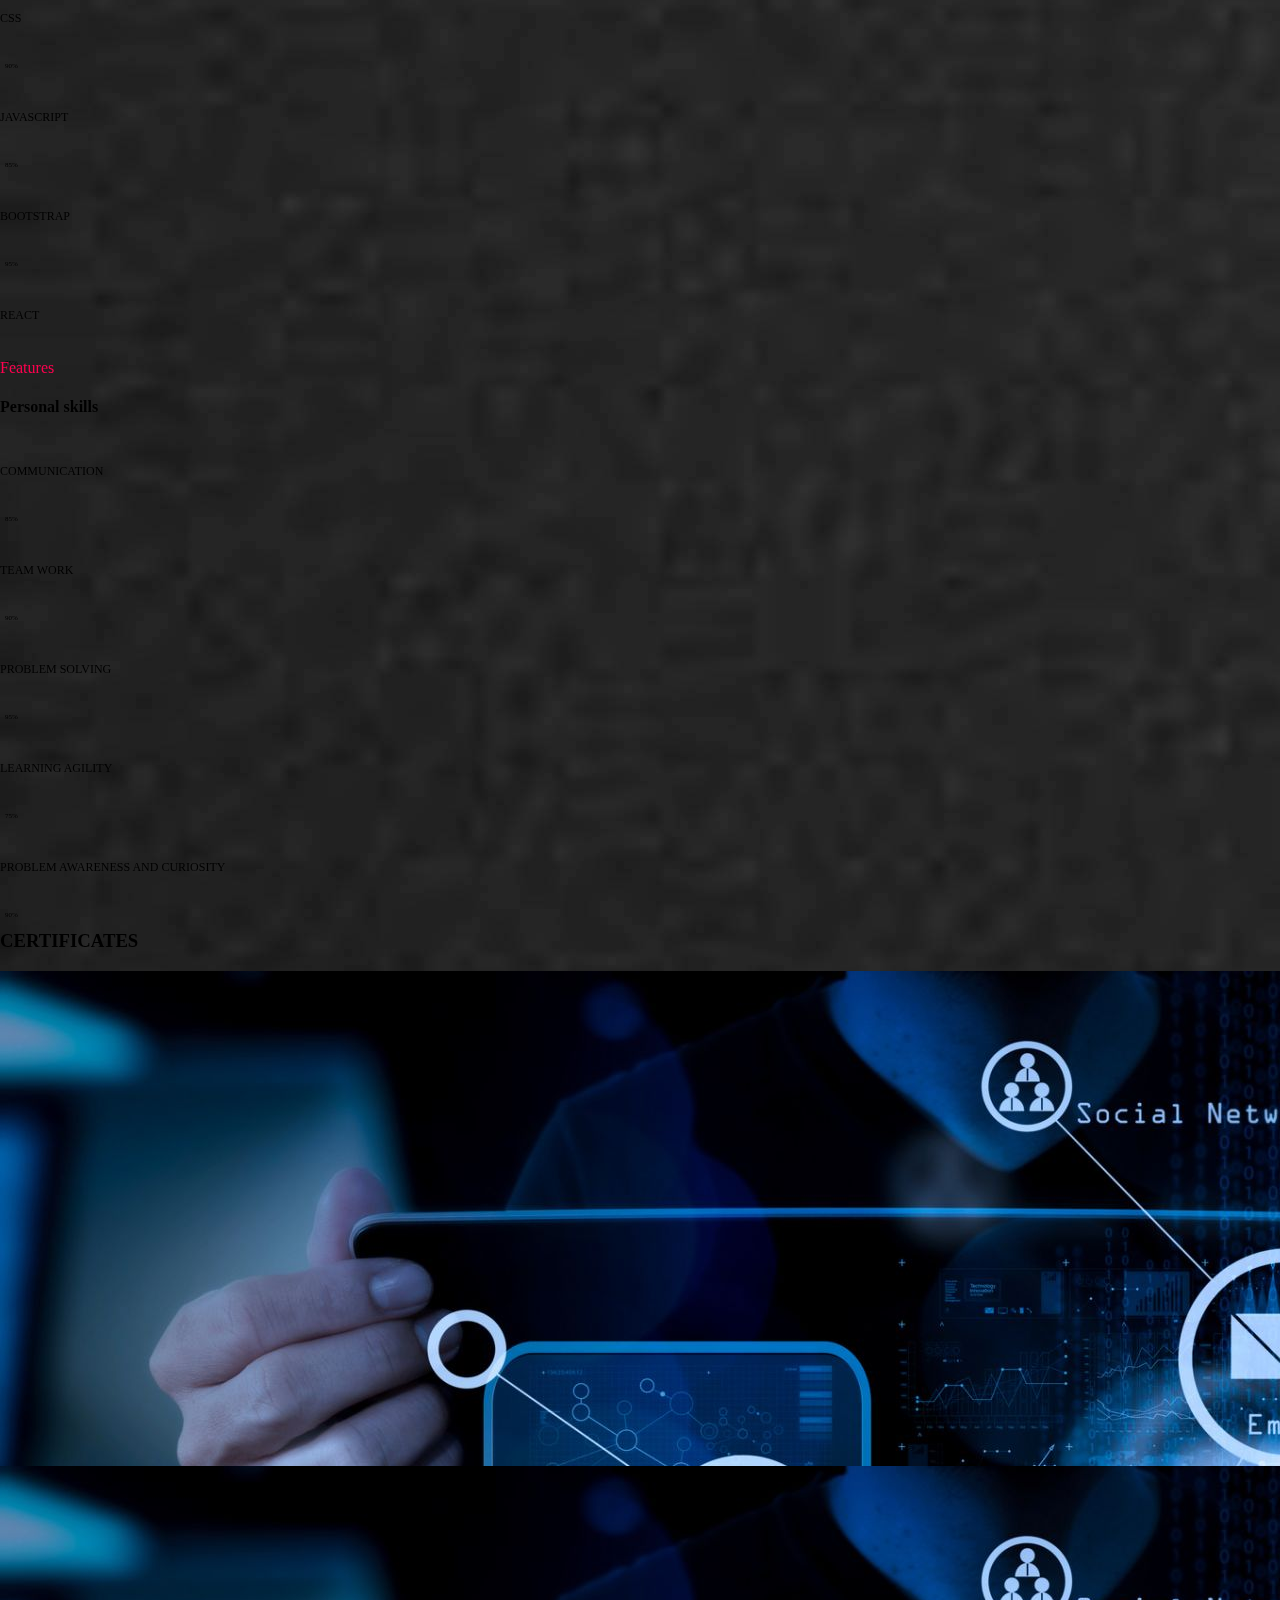
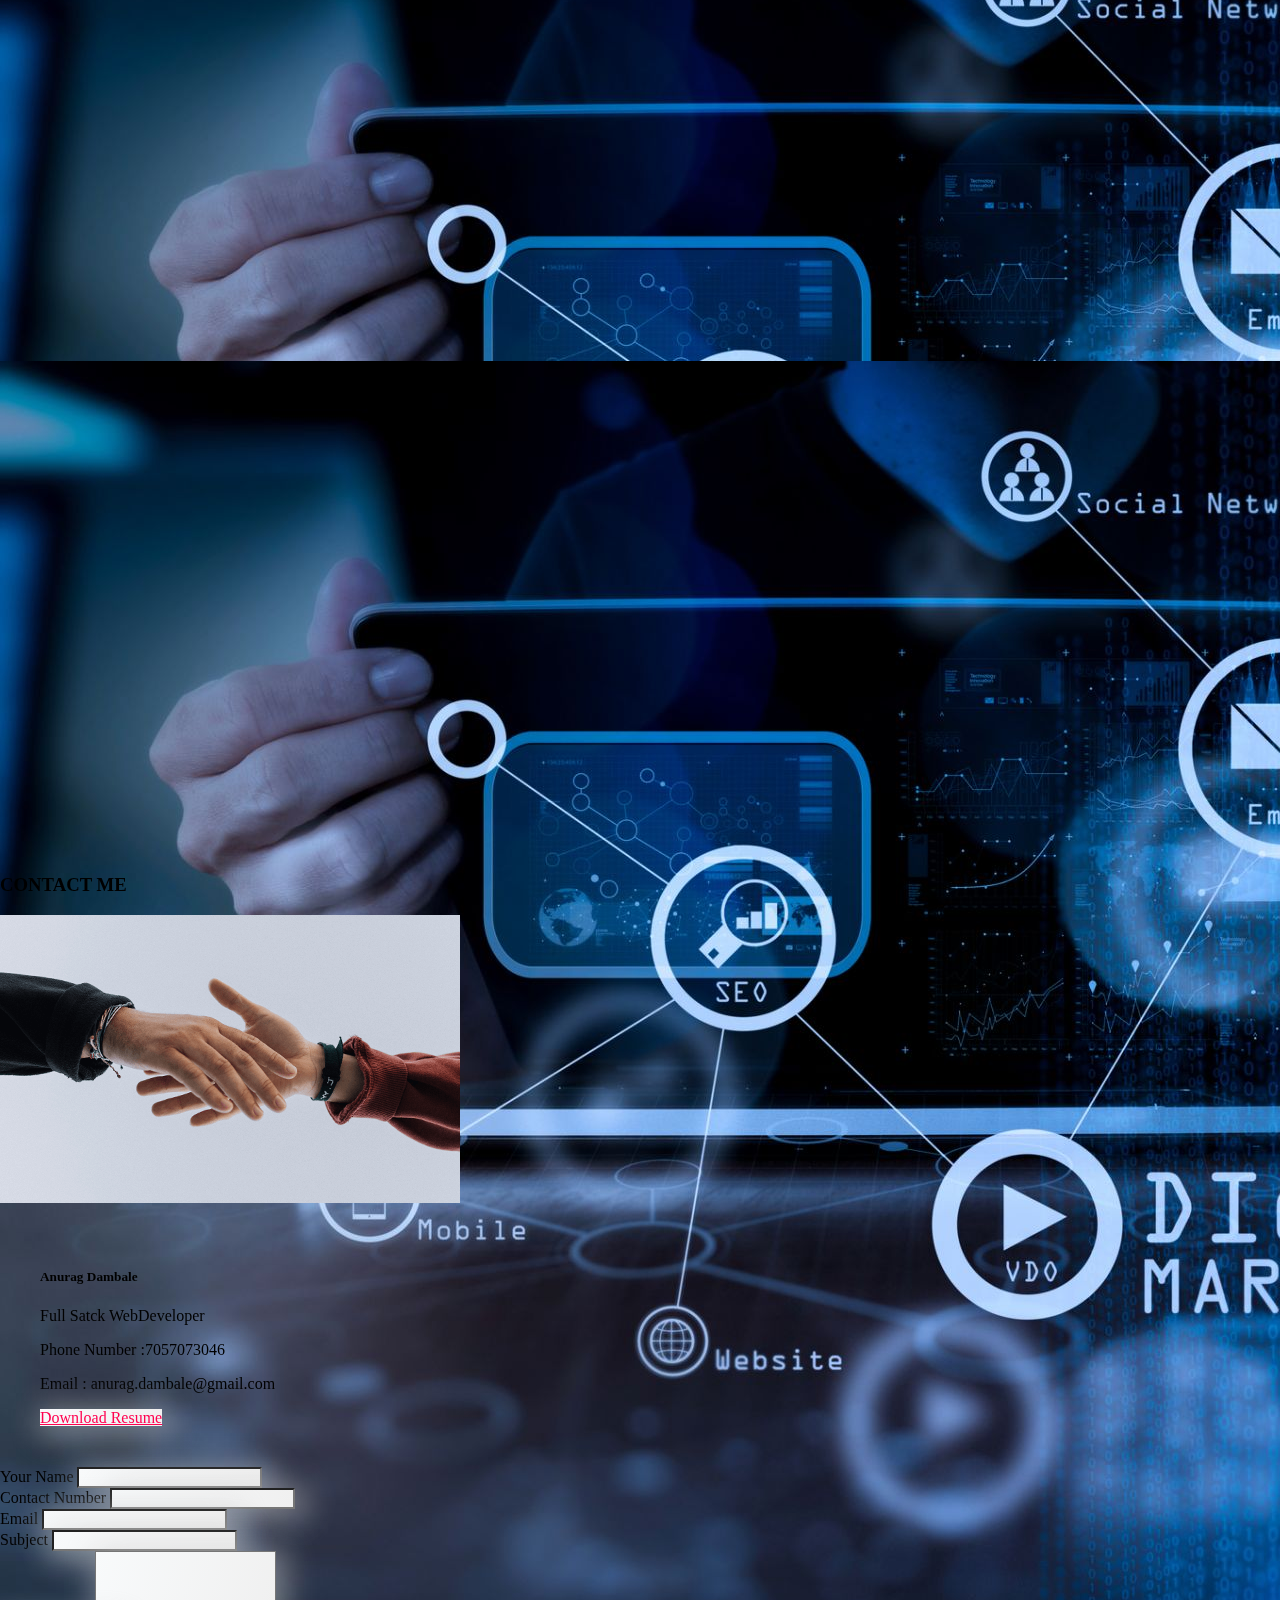
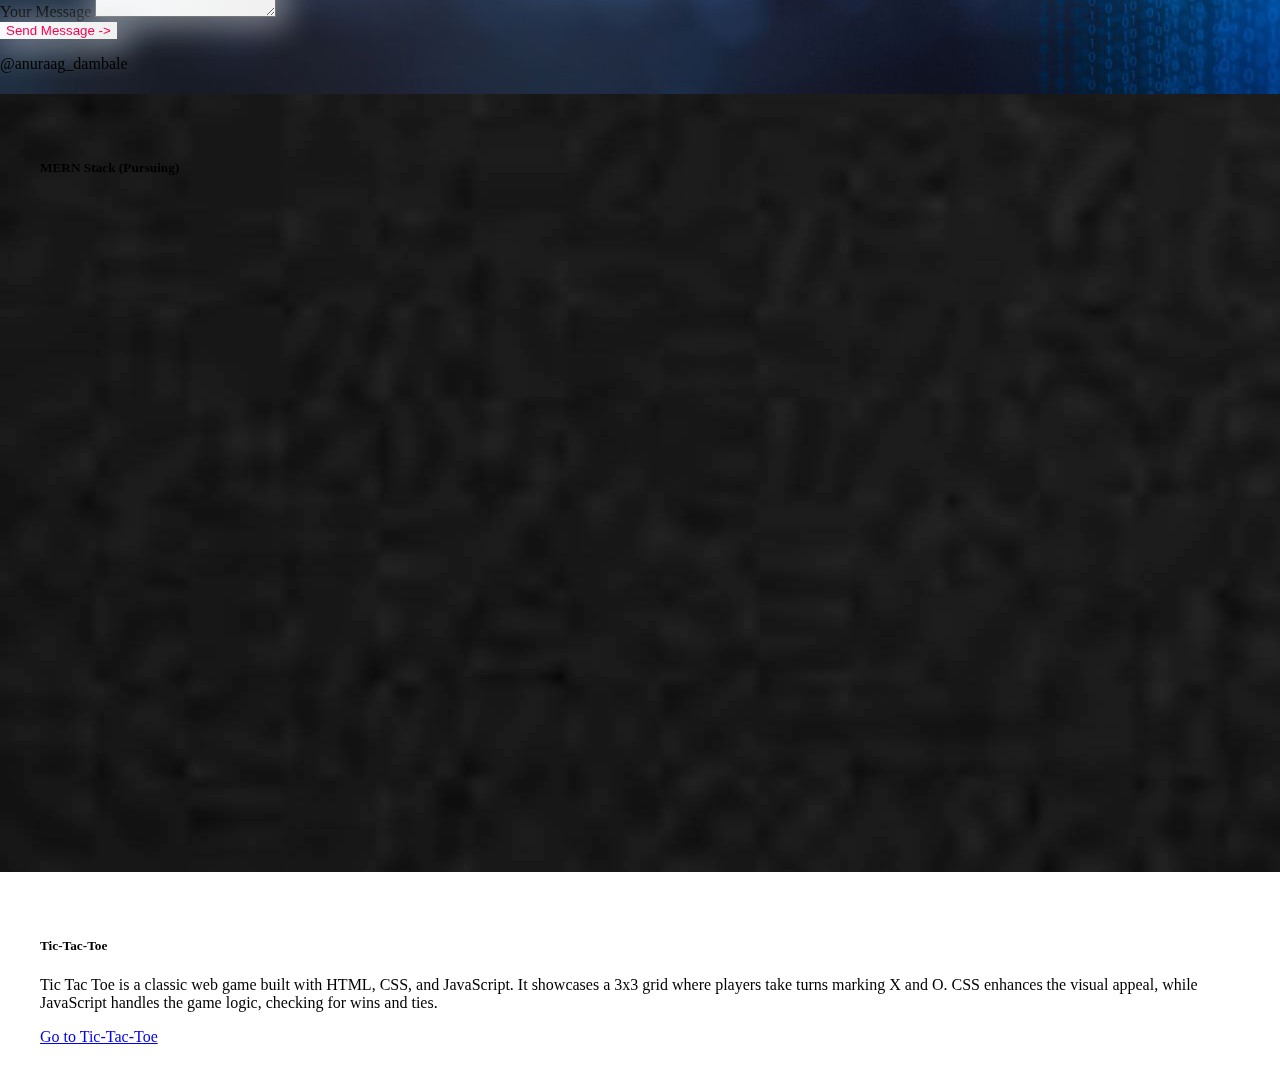
==== commit 97917989: "Update index.html" ====
--- a/index.html
+++ b/index.html
@@ -16,11 +16,9 @@
             crossorigin="anonymous"></script>
 
         <link rel="html-5" href="index3.html">
-        
     </head>
     
     <body>
-
         <nav class="navbar navbar-expand-lg navbar-light bg-rgb(237, 240, 243) 
             "id="top" >
             <a class=" navbar-brand " href="#">ANURAG_DAMBALE</a>
@@ -72,7 +70,7 @@
 
                         </div>
                         <div class="col-md-6 ps-5">
-                            <img id="imageB" src="/banner-01.png" alt="Profile
+                            <img id="imageB" src="web2.jpg" alt="Profile
                                 image">
                         </div>
                     </div>
